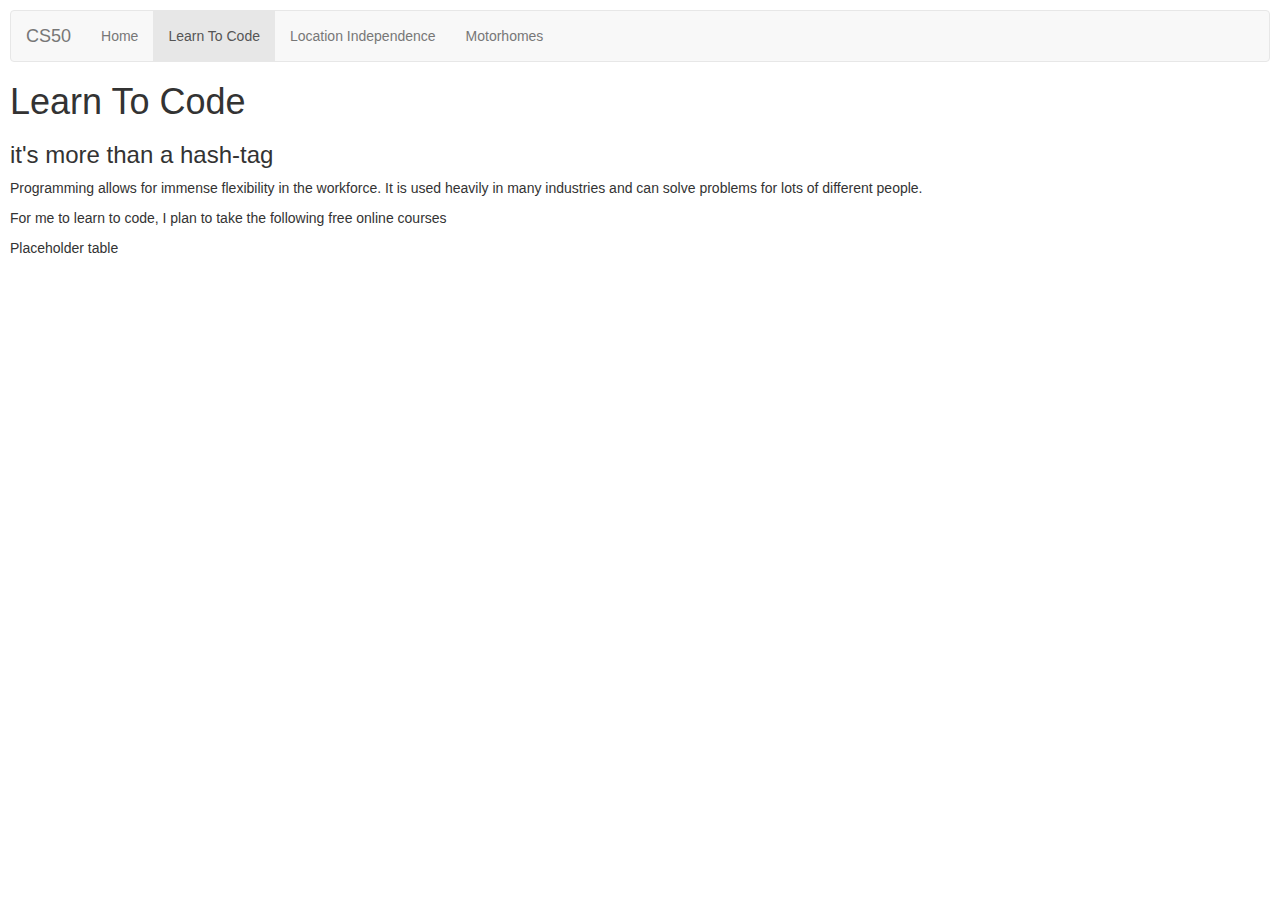
==== learn_to_code.html @ 5b5cfd78 "linked in local stylesheet.  added image to rv_overview.html" ====
<!DOCTYPE html>
<html>
  <head>
    <title>Casey's Life Plan 2019 Q2</title>
    <link rel="stylesheet" href="https://maxcdn.bootstrapcdn.com/bootstrap/3.4.0/css/bootstrap.min.css">
    <link rel="stylesheet" href="static/styles.css">
    <script src="https://ajax.googleapis.com/ajax/libs/jquery/3.4.0/jquery.min.js"></script>
    <script src="https://maxcdn.bootstrapcdn.com/bootstrap/3.4.0/js/bootstrap.min.js"></script>
  </head>
  <body>
    <nav class="navbar navbar-default">
      <div class="container-fluid">
        <div class="navbar-header">
          <a class="navbar-brand" href="index.html">CS50</a>
        </div>
        <ul class="nav navbar-nav">
          <li><a href="index.html">Home</a></li>
          <li class="active"><a href="learn_to_code.html">Learn To Code</a></li>
          <li><a href="location_independence.html">Location Independence</a></li>
          <li><a href="rv_overview.html">Motorhomes</a></li>
        </ul>
      </div>
    </nav>
    <h1>Learn To Code</h1>
    <h3>it's more than a hash-tag</h3>
    <p>Programming allows for immense flexibility in the workforce.  It is used heavily in many industries and can solve problems for lots of different people.</p>
    <p>For me to learn to code, I plan to take the following free online courses</p>
    <table>
      <tr>
        Placeholder table
      </tr>
    </table>
  </body>
</html>
---- static/styles.css ----
html {
  padding: 10px;
}

#img_rv0  {
  width: 100%;
}
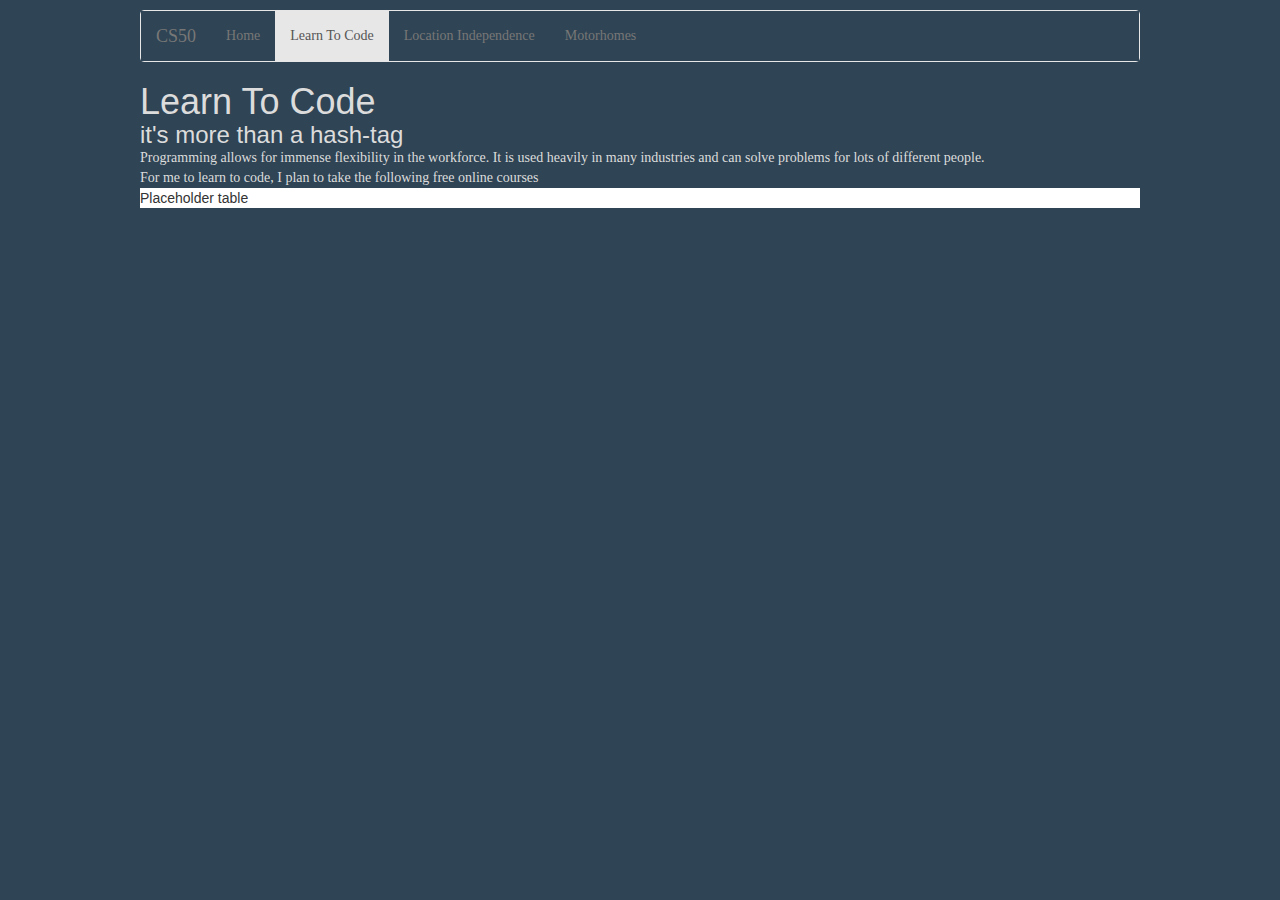
==== commit 042e08bd: "completed all tasks for project0" ====
--- a/learn_to_code.html
+++ b/learn_to_code.html
@@ -3,24 +3,26 @@
   <head>
     <title>Casey's Life Plan 2019 Q2</title>
     <link rel="stylesheet" href="https://maxcdn.bootstrapcdn.com/bootstrap/3.4.0/css/bootstrap.min.css">
-    <link rel="stylesheet" href="static/styles.css">
     <script src="https://ajax.googleapis.com/ajax/libs/jquery/3.4.0/jquery.min.js"></script>
     <script src="https://maxcdn.bootstrapcdn.com/bootstrap/3.4.0/js/bootstrap.min.js"></script>
+    <link rel="stylesheet" href="static/styles.css">
   </head>
   <body>
-    <nav class="navbar navbar-default">
-      <div class="container-fluid">
-        <div class="navbar-header">
-          <a class="navbar-brand" href="index.html">CS50</a>
+    <div id="navbar-parent">
+      <nav class="navbar navbar-default">
+        <div class="container-fluid">
+          <div class="navbar-header">
+            <a class="navbar-brand" href="index.html">CS50</a>
+          </div>
+          <ul class="nav navbar-nav">
+            <li><a href="index.html">Home</a></li>
+            <li class="active"><a href="learn_to_code.html">Learn To Code</a></li>
+            <li><a href="location_independence.html">Location Independence</a></li>
+            <li><a href="rv_overview.html">Motorhomes</a></li>
+          </ul>
         </div>
-        <ul class="nav navbar-nav">
-          <li><a href="index.html">Home</a></li>
-          <li class="active"><a href="learn_to_code.html">Learn To Code</a></li>
-          <li><a href="location_independence.html">Location Independence</a></li>
-          <li><a href="rv_overview.html">Motorhomes</a></li>
-        </ul>
-      </div>
-    </nav>
+      </nav>
+    </div>
     <h1>Learn To Code</h1>
     <h3>it's more than a hash-tag</h3>
     <p>Programming allows for immense flexibility in the workforce.  It is used heavily in many industries and can solve problems for lots of different people.</p>
@@ -31,4 +33,4 @@
       </tr>
     </table>
   </body>
-</html>+</html>
--- a/static/styles.css
+++ b/static/styles.css
@@ -1,7 +1,65 @@
+@media only print and (max-width: 9999px) {
+  * {
+    font-family: "Times New Roman", Times, serif;
+    color: #2F4454;
+    background-color: #FFFFFF;
+  }
+}
+@media only screen {
+  * {
+    font-family: "Times New Roman", Times, serif;
+    color: #DCDCDC;
+    background-color: #2F4454;
+  }
+}
+.h1, .h2, .h3, h1, h2, h3 {
+  margin-top: 0px;
+  margin-bottom: 0px;
+}
+
+p {
+  margin: 0 0 0 0px;
+}
+
+.navbar {
+  margin-bottom: 0px;
+}
+
 html {
   padding: 10px;
 }
 
-#img_rv0  {
+body {
+  margin: auto;
+  max-width: 1000px;
+}
+
+#img_rv0 {
   width: 100%;
+}
+
+.h1, .h2, .h3, h1, h2, h3 {
+  color: #DCDCDC;
+}
+
+#navbar-parent {
+  padding-bottom: 20px;
+}
+
+a {
+  color: #57A64A;
+}
+a:hover {
+  color: #73bb68;
+}
+
+.row .col-sm-8, .row .col-sm-4 {
+  padding-left: 5px;
+  padding-right: 5px;
+}
+
+.row {
+  padding-top: 10px;
+  padding-left: 20px;
+  padding-right: 20px;
 }